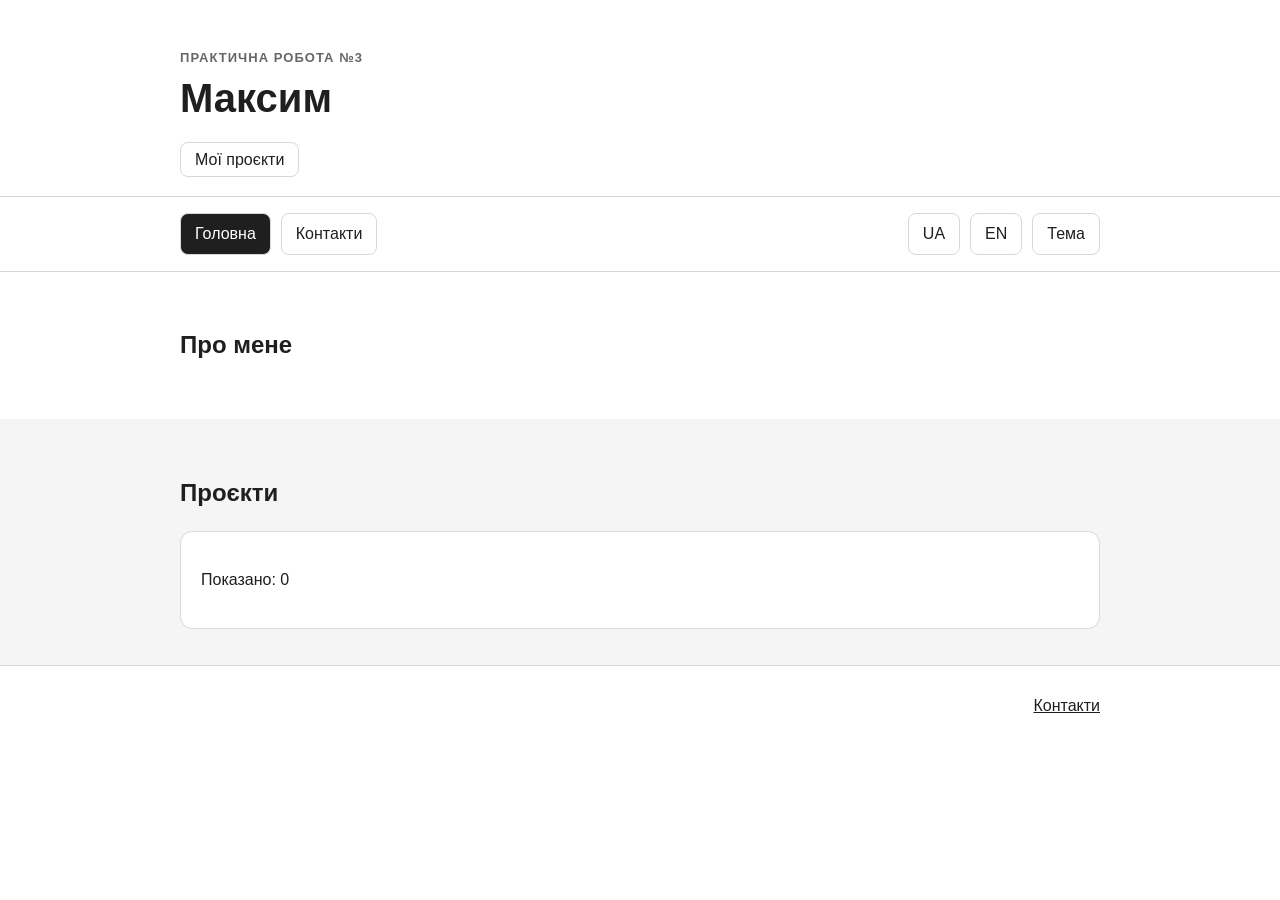
==== index.html @ 0518d6ac "Initial commit" ====
<!DOCTYPE html>
<html lang="uk">
<head>
  <meta charset="UTF-8">
  <meta name="viewport" content="width=device-width, initial-scale=1.0">
  <meta name="description" content="Портфоліо студента Максима: про мене, навички, проєкти[cite: 184].">
  <title>Портфоліо | Максим</title>
  <link rel="stylesheet" href="assets/css/style.css">
  <script src="assets/js/script.js" defer></script>
</head>
<body data-page="index">
  <header class="hero">
    <div class="container">
      <p class="hero__label">ПРАКТИЧНА РОБОТА №3</p>
      <h1 data-i18n="heroTitle">Максим</h1>
      <p data-i18n="heroText"></p>
      <div class="hero__actions">
        <a class="btn-link" href="#projects" data-i18n="projectsLink">Мої проєкти</a>
      </div>
    </div>
  </header>

  <nav class="main-nav">
    <div class="container nav-row">
      <div class="nav-links">
        <a href="index.html" aria-current="page" data-i18n="navHome">Головна</a>
        <a href="pages/contacts.html" data-i18n="navContacts">Контакти</a>
      </div>
      <div class="nav-controls">
        <button id="langUk" type="button" data-lang="uk">UA</button>
        <button id="langEn" type="button" data-lang="en">EN</button>
        <button id="themeToggle" type="button" data-i18n="themeButton">Тема</button>
      </div>
    </div>
  </nav>

  <main>
    <section class="section">
      <div class="container">
        <h2 data-i18n="aboutTitle">Про мене</h2>
        <p data-i18n="aboutText"></p>
      </div>
    </section>

    <section class="section section--alt" id="projects">
      <div class="container">
        <h2 data-i18n="projectsTitle">Проєкти</h2>
        <div class="controls">
          <p><span data-i18n="shownLabel">Показано:</span> <span id="resultCount">0</span></p>
          <div class="tag-list" id="tagList"></div>
        </div>
        <div class="project-grid" id="projectGrid"></div>
      </div>
    </section>
  </main>

  <footer>
    <div class="container footer-row">
      <p data-i18n="footerText"></p>
      <a href="pages/contacts.html" data-i18n="footerContacts">Контакти</a>
    </div>
  </footer>

  <button id="backToTop" class="back-to-top" type="button">↑</button>

  <div class="modal" id="projectModal">
    <div class="modal__overlay" id="modalOverlay"></div>
    <div class="modal__content">
      <button class="modal__close" id="modalClose" type="button">×</button>
      <h3 id="modalTitle"></h3>
      <p id="modalDescription"></p>
      <p id="modalDetails"></p>
      <p><a id="modalRepo" href="#" target="_blank" rel="noopener noreferrer" data-i18n="repoLink">Репозиторій</a></p>
    </div>
  </div>
</body>
</html>
---- assets/css/style.css ----
:root {
  --bg: #ffffff;
  --bg-alt: #f5f5f5;
  --card: #ffffff;
  --text: #1f1f1f;
  --line: #d8d8d8;
  --accent: #1f1f1f;
}

body.dark {
  --bg: #16181c;
  --bg-alt: #21242a;
  --card: #1d2025;
  --text: #f3f3f3;
  --line: #373b43;
  --accent: #f3f3f3;
}

* {
  box-sizing: border-box;
}

html {
  scroll-behavior: smooth;
}

body {
  margin: 0;
  font-family: Arial, sans-serif;
  line-height: 1.5;
  background: var(--bg);
  color: var(--text);
}

a {
  color: inherit;
}

button {
  font: inherit;
}

.container {
  width: 960px;
  max-width: 100%;
  margin: 0 auto;
  padding: 0 20px;
}

.hero {
  padding: 48px 0 24px;
  border-bottom: 1px solid var(--line);
}

.hero__label {
  margin: 0 0 8px;
  color: #666666;
  font-weight: 700;
  text-transform: uppercase;
  letter-spacing: 0.08em;
  font-size: 13px;
}

.hero h1 {
  margin: 0 0 12px;
  font-size: 40px;
}

.hero p {
  max-width: 720px;
  margin: 0;
}

.hero__actions {
  margin-top: 20px;
}

.main-nav {
  padding: 16px 0;
  border-bottom: 1px solid var(--line);
  background: var(--bg);
  position: sticky;
  top: 0;
}

.nav-row {
  display: flex;
  justify-content: space-between;
  align-items: center;
  gap: 16px;
}

.nav-links,
.nav-controls,
.tag-list,
.footer-row {
  display: flex;
  gap: 10px;
  flex-wrap: wrap;
  align-items: center;
}

.main-nav a,
.main-nav button,
.btn-link,
.tag-button,
.project-card button {
  padding: 8px 14px;
  border: 1px solid var(--line);
  background: var(--card);
  color: var(--text);
  border-radius: 8px;
  text-decoration: none;
  cursor: pointer;
}

.main-nav a[aria-current="page"],
.active,
.tag-button.active {
  background: var(--accent);
  color: var(--bg);
}

.section {
  padding: 36px 0;
}

.section--alt {
  background: var(--bg-alt);
}

.controls,
.card,
.project-card,
.modal__content {
  background: var(--card);
  border: 1px solid var(--line);
  border-radius: 12px;
}

.controls,
.card {
  padding: 20px;
}

.project-grid {
  display: grid;
  grid-template-columns: repeat(3, 1fr);
  gap: 16px;
}

.project-card {
  padding: 18px;
}

.project-card h3 {
  margin-top: 0;
}

.project-tags {
  margin: 12px 0;
  display: flex;
  gap: 8px;
  flex-wrap: wrap;
}

.project-tag {
  padding: 4px 10px;
  border-radius: 999px;
  background: var(--bg-alt);
  border: 1px solid var(--line);
  font-size: 14px;
}

.project-actions {
  margin-top: 16px;
}

footer {
  padding: 24px 0;
  border-top: 1px solid var(--line);
}

.footer-row {
  justify-content: space-between;
}

.back-to-top {
  position: fixed;
  right: 16px;
  bottom: 16px;
  width: 44px;
  height: 44px;
  border: 1px solid var(--line);
  border-radius: 50%;
  background: var(--card);
  color: var(--text);
  cursor: pointer;
  display: none;
}

.back-to-top.show {
  display: block;
}

.modal {
  display: none;
  position: fixed;
  inset: 0;
  background: rgba(0, 0, 0, 0.45);
  padding: 20px;
}

.modal.open {
  display: block;
}

.modal__content {
  max-width: 520px;
  margin: 80px auto 0;
  padding: 20px;
  position: relative;
}

.modal__close {
  position: absolute;
  top: 12px;
  right: 12px;
  width: 36px;
  height: 36px;
  border: 1px solid var(--line);
  border-radius: 8px;
  background: var(--bg);
  color: var(--text);
  cursor: pointer;
}

@media (max-width: 768px) {
  .nav-row,
  .footer-row {
    flex-direction: column;
    align-items: flex-start;
  }

  .project-grid {
    grid-template-columns: 1fr 1fr;
  }
}

@media (max-width: 560px) {
  .hero h1 {
    font-size: 30px;
  }

  .project-grid {
    grid-template-columns: 1fr;
  }
}
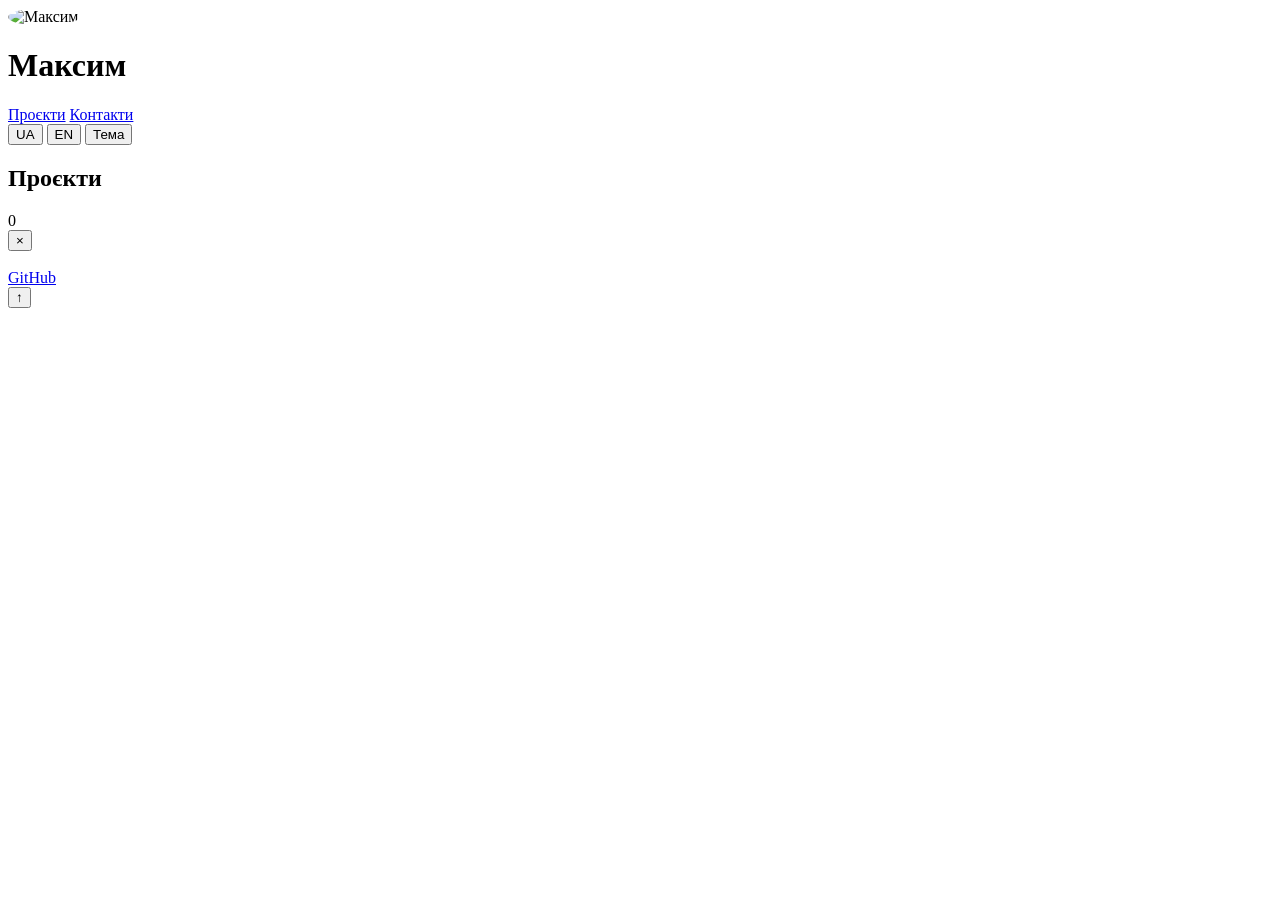
==== commit 2b638c91: "Update index.html" ====
--- a/index.html
+++ b/index.html
@@ -1,77 +1,52 @@
 <!DOCTYPE html>
 <html lang="uk">
 <head>
-  <meta charset="UTF-8">
-  <meta name="viewport" content="width=device-width, initial-scale=1.0">
-  <meta name="description" content="Портфоліо студента Максима: про мене, навички, проєкти[cite: 184].">
-  <title>Портфоліо | Максим</title>
-  <link rel="stylesheet" href="assets/css/style.css">
-  <script src="assets/js/script.js" defer></script>
+    <meta charset="UTF-8">
+    <title>Портфоліо | Максим</title>
+    <link rel="stylesheet" href="style.css">
+    <script src="script.js" defer></script>
 </head>
 <body data-page="index">
-  <header class="hero">
-    <div class="container">
-      <p class="hero__label">ПРАКТИЧНА РОБОТА №3</p>
-      <h1 data-i18n="heroTitle">Максим</h1>
-      <p data-i18n="heroText"></p>
-      <div class="hero__actions">
-        <a class="btn-link" href="#projects" data-i18n="projectsLink">Мої проєкти</a>
-      </div>
+    <header class="hero">
+        <div class="container">
+            <img src="image_b8bd9c.png" alt="Максим" style="width:150px; border-radius:50%;">
+            <h1 data-i18n="heroTitle">Максим</h1>
+            <p data-i18n="heroText"></p>
+            <div class="hero__actions">
+                <a href="#projects" data-i18n="projectsLink" class="btn">Проєкти</a>
+                <a href="contacts.html" data-i18n="navContacts" class="btn">Контакти</a>
+            </div>
+        </div>
+    </header>
+
+    <nav class="main-nav">
+        <div class="container nav-row">
+            <button id="langUk">UA</button>
+            <button id="langEn">EN</button>
+            <button id="themeToggle" data-i18n="themeButton">Тема</button>
+        </div>
+    </nav>
+
+    <main class="container">
+        <section id="projects">
+            <h2 data-i18n="projectsTitle">Проєкти</h2>
+            <div class="controls">
+                <span data-i18n="shownLabel"></span> <span id="resultCount">0</span>
+                <div id="tagList" class="tag-list"></div>
+            </div>
+            <div id="projectGrid" class="project-grid"></div>
+        </section>
+    </main>
+
+    <div id="projectModal" class="modal">
+        <div id="modalOverlay" class="modal__overlay"></div>
+        <div class="modal__content">
+            <button id="modalClose">×</button>
+            <h3 id="modalTitle"></h3>
+            <p id="modalDetails"></p>
+            <a id="modalRepo" href="#" target="_blank" data-i18n="repoLink">GitHub</a>
+        </div>
     </div>
-  </header>
-
-  <nav class="main-nav">
-    <div class="container nav-row">
-      <div class="nav-links">
-        <a href="index.html" aria-current="page" data-i18n="navHome">Головна</a>
-        <a href="pages/contacts.html" data-i18n="navContacts">Контакти</a>
-      </div>
-      <div class="nav-controls">
-        <button id="langUk" type="button" data-lang="uk">UA</button>
-        <button id="langEn" type="button" data-lang="en">EN</button>
-        <button id="themeToggle" type="button" data-i18n="themeButton">Тема</button>
-      </div>
-    </div>
-  </nav>
-
-  <main>
-    <section class="section">
-      <div class="container">
-        <h2 data-i18n="aboutTitle">Про мене</h2>
-        <p data-i18n="aboutText"></p>
-      </div>
-    </section>
-
-    <section class="section section--alt" id="projects">
-      <div class="container">
-        <h2 data-i18n="projectsTitle">Проєкти</h2>
-        <div class="controls">
-          <p><span data-i18n="shownLabel">Показано:</span> <span id="resultCount">0</span></p>
-          <div class="tag-list" id="tagList"></div>
-        </div>
-        <div class="project-grid" id="projectGrid"></div>
-      </div>
-    </section>
-  </main>
-
-  <footer>
-    <div class="container footer-row">
-      <p data-i18n="footerText"></p>
-      <a href="pages/contacts.html" data-i18n="footerContacts">Контакти</a>
-    </div>
-  </footer>
-
-  <button id="backToTop" class="back-to-top" type="button">↑</button>
-
-  <div class="modal" id="projectModal">
-    <div class="modal__overlay" id="modalOverlay"></div>
-    <div class="modal__content">
-      <button class="modal__close" id="modalClose" type="button">×</button>
-      <h3 id="modalTitle"></h3>
-      <p id="modalDescription"></p>
-      <p id="modalDetails"></p>
-      <p><a id="modalRepo" href="#" target="_blank" rel="noopener noreferrer" data-i18n="repoLink">Репозиторій</a></p>
-    </div>
-  </div>
+    <button id="backToTop" class="back-to-top">↑</button>
 </body>
-</html>+</html>
